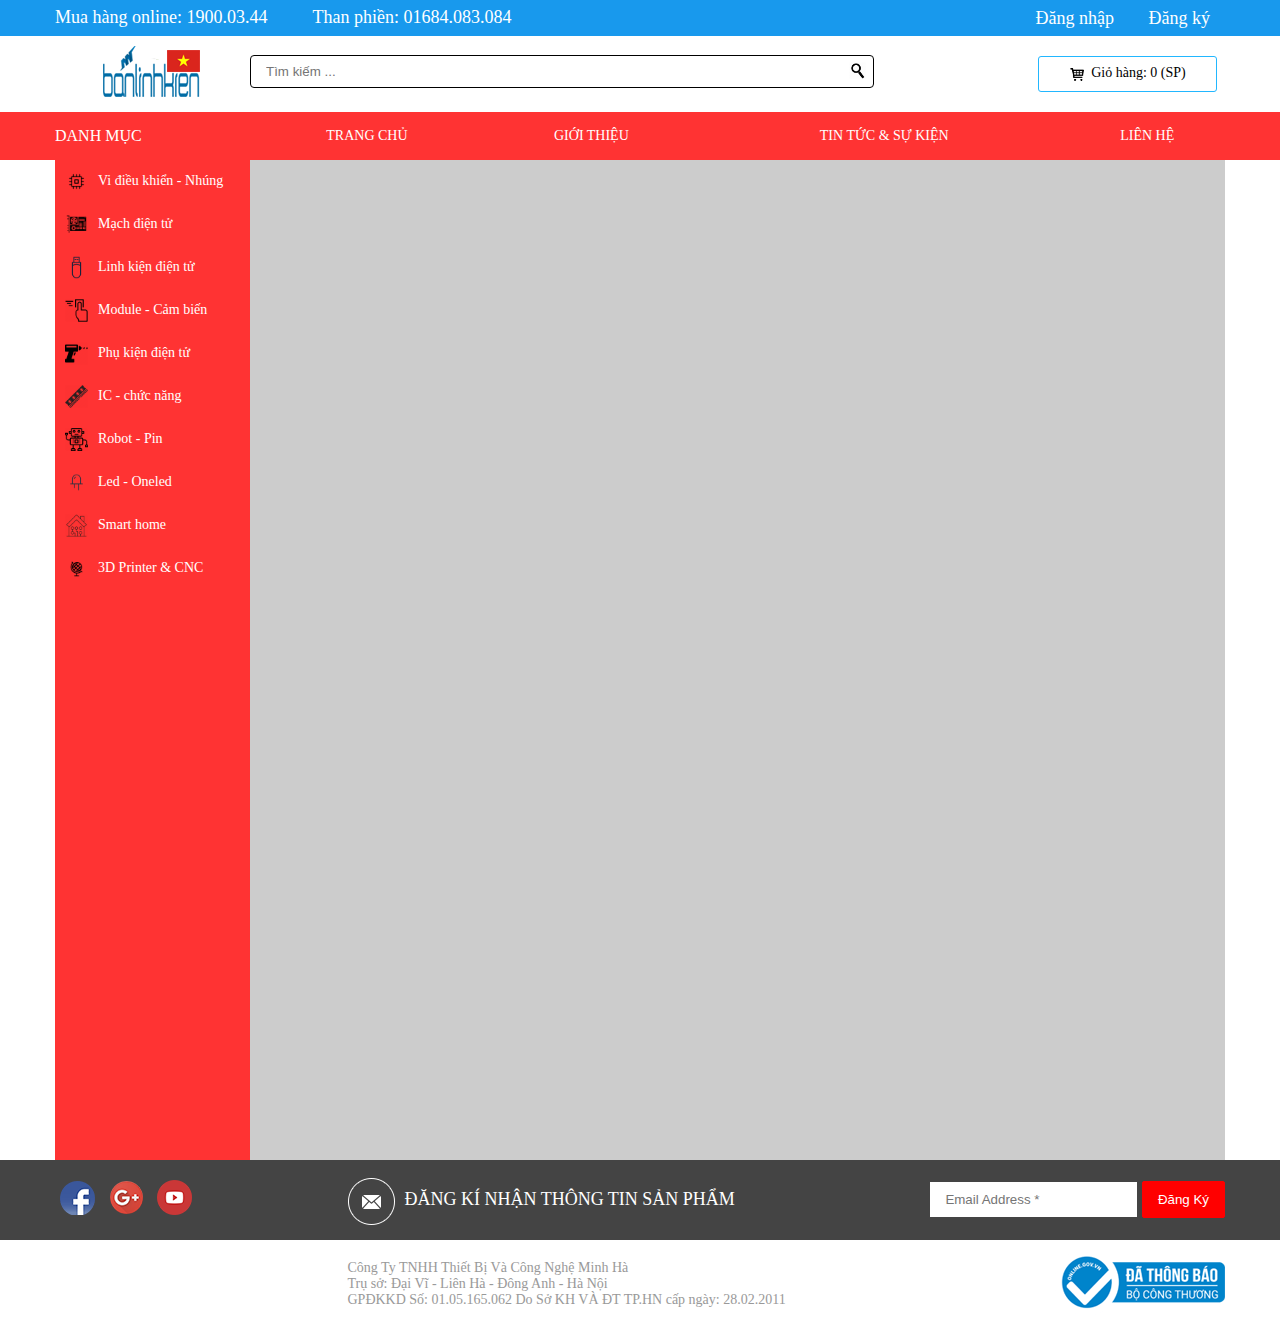
==== layout/index.html @ 6815d044 "upfile first" ====
<!DOCTYPE html>
<html lang="en">
  <head>
    <title>Linh kiện điện tử Công Nghiệp</title>
    <meta charset="utf-8"/>
    <meta name="viewport" content="width=device-width, initial-scale=1.0, maximum-scale=1, shrink-to-fit=no"/>
    <link rel="stylesheet" href="style.css"/>
  </head>
  <body>
    <div id="wrapper">
      <header class="header" id="header">
        <div class="header__top">
          <div class="container">
            <div class="col col-50">
              <div class="phone"><span class="buy-online">Mua hàng online: 1900.03.44</span><span class="hot">Than phiền: 01684.083.084</span></div>
            </div>
            <div class="col col-50">
              <div class="header__content--contact text-right">
                <ul class="list-inline">
                  <li><a class="dangnhap" href="#">Đăng nhập</a></li>
                  <li><a class="dangky" href="#">Đăng ký</a></li>
                </ul>
              </div>
            </div>
            <div class="clear-fix"></div>
          </div>
        </div>
        <div class="header__mid">
          <div class="container">
            <div class="col col-16">
              <div class="header__logo text-center"><a href="#"><img src="images/logo.png" alt="logo"/></a></div>
            </div>
            <div class="col col-66">
              <div class="header__search">
                <form action="">
                  <input type="search" placeholder="Tìm kiếm ..."/>
                  <button><img class="icon2" src="images/search.png" alt=""/></button>
                </form>
              </div>
            </div>
            <div class="col col-16">
              <div class="header__cart"><a class="text-center" href="#"><img class="icon2" src="images/cart.png" alt=""/><span>Giỏ hàng: 0 (SP)</span></a></div>
            </div>
            <div class="clear-fix"></div>
          </div>
        </div>
        <div class="header__bottom">
          <div class="container">
            <div class="col col-16">
              <div class="header__category">
                <p>danh mục</p>
              </div>
            </div>
            <div class="col col-83">
              <div class="header__menu">
                <ul class="list-inline">
                  <li><a href="#">Trang chủ</a></li>
                  <li><a href="#">giới thiệu</a></li>
                  <li><a href="#">tin tức & sự kiện</a></li>
                  <li><a href="#">liên hệ</a></li>
                </ul>
              </div>
            </div>
            <div class="clear-fix"></div>
          </div>
        </div>
      </header>
      <div class="container">
        <div class="content">
          <aside class="category" id="category">
            <div class="category__content">
              <ul>
                <li><a href="#"><img class="icon--sitebar" src="images/icon1.png" alt=""/><span>Vi điều khiển - Nhúng</span></a></li>
                <li><a href="#"><img class="icon--sitebar" src="images/icon2.png" alt=""/><span>Mạch điện tử</span></a></li>
                <li><a href="#"><img class="icon--sitebar" src="images/icon3.png" alt=""/><span>Linh kiện điện tử</span></a></li>
                <li><a href="#"><img class="icon--sitebar" src="images/icon4.png" alt=""/><span>Module - Cảm biến</span></a></li>
                <li><a href="#"><img class="icon--sitebar" src="images/icon5.png" alt=""/><span>Phụ kiện điện tử</span></a></li>
                <li><a href="#"><img class="icon--sitebar" src="images/icon6.png" alt=""/><span>IC - chức năng</span></a></li>
                <li><a href="#"><img class="icon--sitebar" src="images/icon7.png" alt=""/><span>Robot - Pin</span></a></li>
                <li><a href="#"><img class="icon--sitebar" src="images/icon8.png" alt=""/><span>Led - Oneled</span></a></li>
                <li><a href="#"><img class="icon--sitebar" src="images/icon9.png" alt=""/><span>Smart home</span></a></li>
                <li><a href="#"><img class="icon--sitebar" src="images/icon10.png" alt=""/><span>3D Printer & CNC</span></a></li>
              </ul>
            </div>
          </aside>
          <div class="content__wrapper"></div>
        </div>
      </div>
      <footer class="footer" id="footer">
        <div class="footer__top">
          <div class="container">
            <div class="col col-25">
              <div class="footer__top--links">
                <ul class="list-inline">
                  <li><a href="#"><img src="images/facebook.png" alt=""/></a></li>
                  <li><a href="#"><img src="images/google.png" alt=""/></a></li>
                  <li><a href="#"><img src="images/youtube.png" alt=""/></a></li>
                </ul>
              </div>
            </div>
            <div class="col col-75">
              <div class="footer__top--recieve">
                <div class="col col-50">
                  <div class="footer__top--text"><img src="images/letter.png" alt=""/><span>đăng kí nhận thông tin sản phẩm</span></div>
                </div>
                <div class="col col-50">
                  <div class="footer__top--form text-right">
                    <form action="">
                      <input type="email" placeholder="Email Address *"/>
                      <input type="submit" value="Đăng Ký"/>
                    </form>
                  </div>
                </div>
                <div class="clear-fix"></div>
              </div>
            </div>
            <div class="clear-fix"></div>
          </div>
        </div>
        <div class="container">
          <div class="footer__bottom">
            <div class="footer__bottom--infor">
              <p>Công Ty TNHH Thiết Bị Và Công Nghệ Minh Hà</p>
              <p>Trụ sở: Đại Vĩ - Liên Hà - Đông Anh - Hà Nội</p>
              <p>GPĐKKD Số: 01.05.165.062 Do Sở KH VÀ ĐT TP.HN cấp ngày: 28.02.2011</p>
            </div>
            <div class="footer__bottom--register"><img src="images/thongbaobct.png" alt=""/></div>
          </div>
        </div>
      </footer>
    </div>
    <!--#wrapper-->
    <!--JS-->
    <script src="http://ajax.googleapis.com/ajax/libs/jquery/1.10.2/jquery.min.js"></script>
  </body>
</html>
---- layout/style.css ----
/* ==============================================================

Project:	xxx - Creative Coming Soon Template
Info:		https://themeforest.net/item/xxx
Version:	1.0
Author:		3F-Team
Profile:	https://themeforest.net/user/3ftheme

-----------------------------------------------------------------
					*** TABLE OF CONTENTS ***
-----------------------------------------------------------------

	1.	General
	2.	xxx
	3.	xxx
	4.	xxx
	5.	xxx
	6.	xxx
	7.	xxx
	8.	xxx
	8.	xxx
	9.  xxx
	10.	xxx
	11.	xxx
	12.	xxx
		
=============================================================*/
/*********************
    - 1. General -
*********************/
html, body {
  margin: 0px;
  padding: 0px;
  font-size: 14px;
}

.list-inline {
  margin: 0px;
  padding: 0px;
  list-style: none;
}

.list-inline li {
  display: -moz-inline-stack;
  display: inline-block;
  zoom: 1;
  *display: inline;
  vertical-align: middle;
}

a {
  color: inherit;
}

img {
  max-width: 100%;
  border: none;
  vertical-align: middle;
}

.container {
  margin: 0px auto;
  width: 1170px;
}

.col {
  float: left;
}

.fright {
  float: right;
}

.clear-fix, .clearfix {
  clear: both;
}

.col-16 {
  width: 16.6667%;
}

.col-25 {
  width: 25%;
}

.col-75 {
  width: 75%;
}

.col-33 {
  width: 33.3333%;
}

.col-66 {
  width: 66.6667%;
}

.col-83 {
  width: 83.3333%;
}

.text-right {
  text-align: right;
}

.text-center {
  text-align: center;
}

.col-50 {
  width: 50%;
}

a {
  text-decoration: none;
  color: inherit;
}

p {
  margin: 0;
}

.icon {
  width: 15px;
}

.icon2 {
  width: 17px;
}

.icon--sitebar {
  width: 23px;
  vertical-align: middle;
}

.header__top {
  background-color: #1899ed;
  line-height: 35px;
  color: #ffffff;
  font-size: 18px;
  vertical-align: middle;
}

.header__top .hot {
  margin-left: 45px;
}

.header__top ul > li {
  padding: 0 15px;
}

.header__mid {
  padding: 10px 0;
}

.header__logo a {
  display: block;
}

.header__search {
  display: inline-block;
  width: 80%;
  position: relative;
}

.header__search form {
  line-height: 51px;
  vertical-align: middle;
}

.header__search form input[type="search"] {
  padding: 8px 15px;
  width: 100%;
  border: 1px solid #000;
  -webkit-border-radius: 4px;
  border-radius: 4px;
}

.header__search button {
  position: absolute;
  top: 29%;
  left: 95%;
  background: transparent;
  border: none;
  z-index: 9;
  cursor: pointer;
}

.header__cart a {
  display: block;
  padding: 8px 15px;
  border: 1px solid #ddd;
  border: 1px solid #22b7ff;
  -webkit-border-radius: 3px;
  border-radius: 3px;
  max-width: 75%;
  margin: 10px auto;
  font-weight: 500;
}

.header__cart a img {
  vertical-align: middle;
  margin-right: 5px;
}

.header__cart a:hover {
  background-color: #22b7ff;
  color: #ffffff;
}

.header__bottom {
  background-color: #ff3333;
  color: #ffffff;
  font-size: 16px;
  text-transform: uppercase;
}

.header__category {
  line-height: 48px;
  vertical-align: middle;
}

.header__menu ul {
  display: table;
  width: 100%;
}

.header__menu ul li {
  line-height: 48px;
  vertical-align: middle;
  display: table-cell;
  position: relative;
  text-align: center;
}

.header__menu ul > li > a {
  display: block;
  vertical-align: middle;
  font-size: 14px;
}

.header__menu li > ul {
  position: absolute;
  margin: 0;
  padding: 0;
  left: 0;
  width: 250px;
  -webkit-transition: all 1s ease;
  -o-transition: all 1s ease;
  -moz-transition: all 1s ease;
  transition: all 1s ease;
  z-index: 1;
  display: none;
}

.header__menu li > ul li {
  background-color: #ff3333;
  display: block;
  width: 100%;
  padding: 0 15px;
  overflow: hidden;
  -webkit-transition: all 1s ease;
  -o-transition: all 1s ease;
  -moz-transition: all 1s ease;
  transition: all 1s ease;
  height: 0;
  opacity: 0;
}

.header__menu li:hover {
  background-color: #22b7ff;
}

.header__menu li:hover > ul {
  top: 48px;
}

.header__menu li:hover > ul li {
  opacity: 1;
  display: block;
}

.category {
  background-color: #ff3333;
  width: 16.6667%;
  position: absolute;
  top: 0;
  bottom: 0;
  left: 0;
}

.category__content ul {
  list-style: none;
  margin: 0;
  padding: 0;
}

.category__content ul > li {
  padding: 10px;
  color: #fff;
}

.category__content ul > li span {
  vertical-align: middle;
  padding-left: 10px;
}

.category__content ul > li:hover {
  background-color: #22b7ff;
}

.footer__top {
  background-color: #444;
}

.footer__top ul > li {
  padding: 20px 5px;
}

.footer__top--text {
  line-height: 79px;
  vertical-align: middle;
}

.footer__top--text span {
  margin-left: 10px;
  font-size: 18px;
  text-transform: uppercase;
  color: #fff;
}

.footer__top--form {
  line-height: 79px;
  vertical-align: middle;
}

.footer__top--form input {
  padding: 10px 15px;
  border: 1px solid #444;
}

.footer__top--form input[type="submit"] {
  background-color: red;
  -webkit-border-radius: 2px;
  border-radius: 2px;
  color: #ffffff;
  border-color: red;
  cursor: pointer;
}

.footer__top--form input[type="submit"]:hover {
  background-color: #22b7ff;
  border-color: #22b7ff;
}

.footer__bottom {
  padding: 20px 0;
  position: relative;
  color: #999999;
}

.footer__bottom--infor {
  width: 50%;
  margin: 0 auto;
}

.footer__bottom--register {
  position: absolute;
  top: 8%;
  right: 0;
}

.content {
  position: relative;
}

.content__wrapper {
  padding-left: 195px;
  height: 1000px;
  background: #ccc;
}
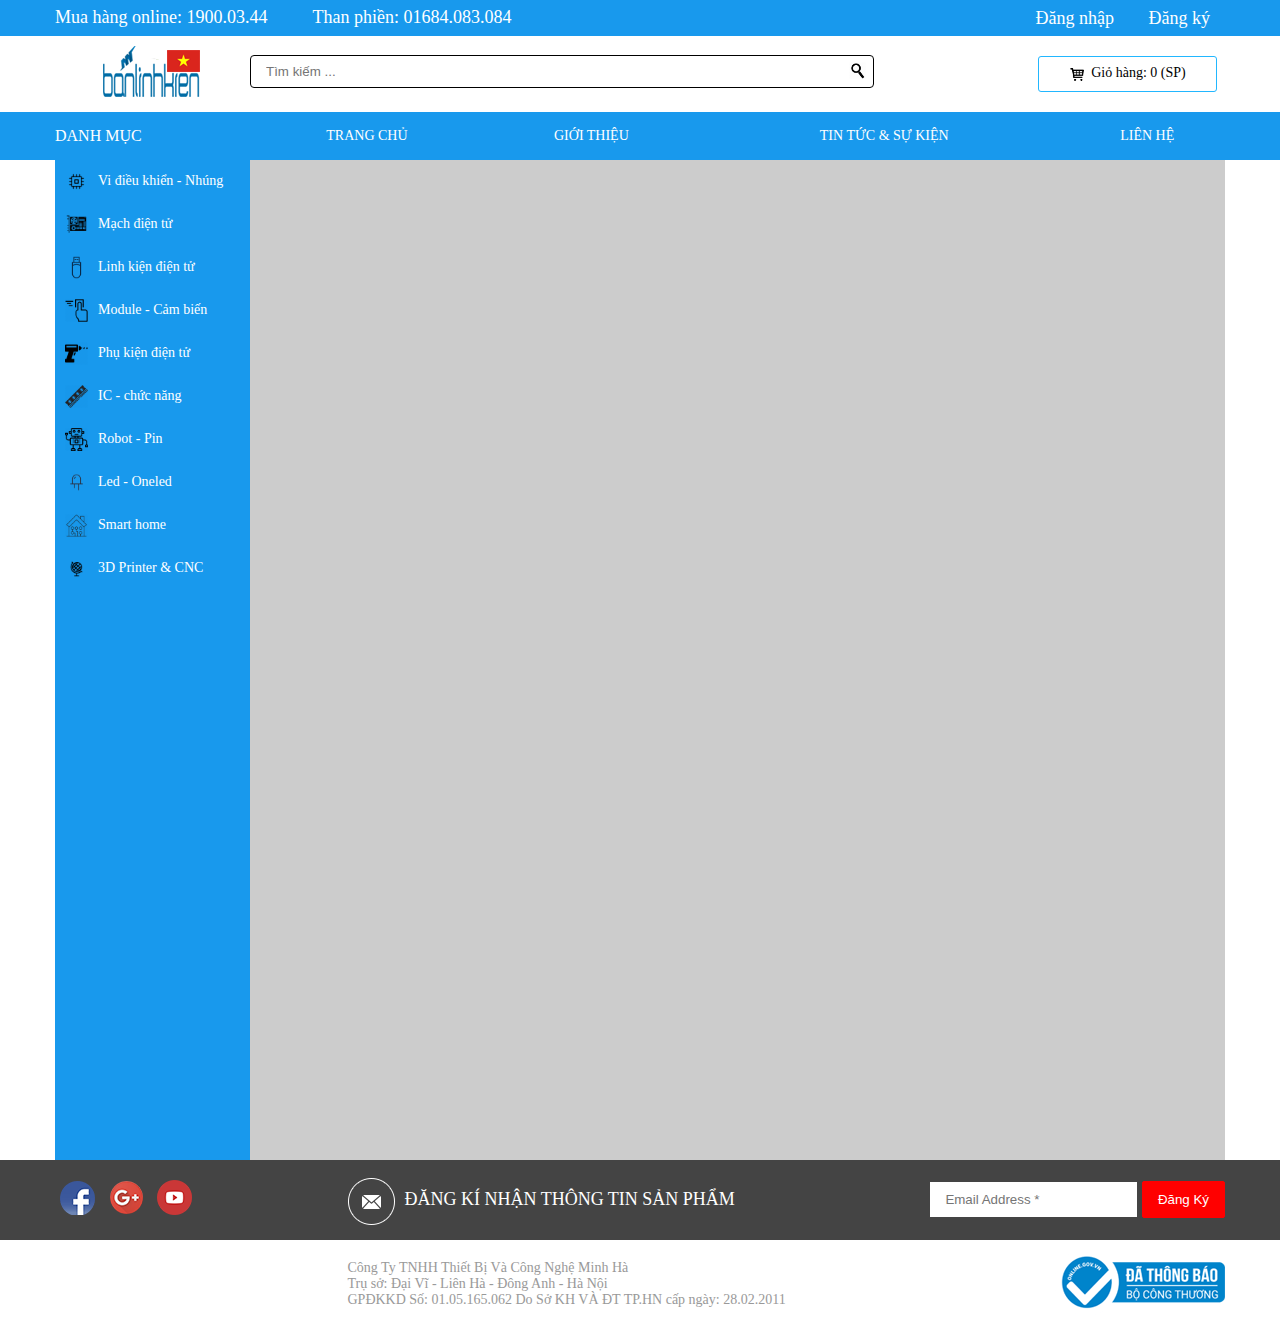
==== commit 0dafd83d: "update layout" ====
--- a/layout/style.css
+++ b/layout/style.css
@@ -209,7 +209,7 @@
 }
 
 .header__bottom {
-  background-color: #ff3333;
+  background-color: #1899ed;
   color: #ffffff;
   font-size: 16px;
   text-transform: uppercase;
@@ -254,7 +254,7 @@
 }
 
 .header__menu li > ul li {
-  background-color: #ff3333;
+  background-color: #1899ed;
   display: block;
   width: 100%;
   padding: 0 15px;
@@ -281,7 +281,7 @@
 }
 
 .category {
-  background-color: #ff3333;
+  background-color: #1899ed;
   width: 16.6667%;
   position: absolute;
   top: 0;
